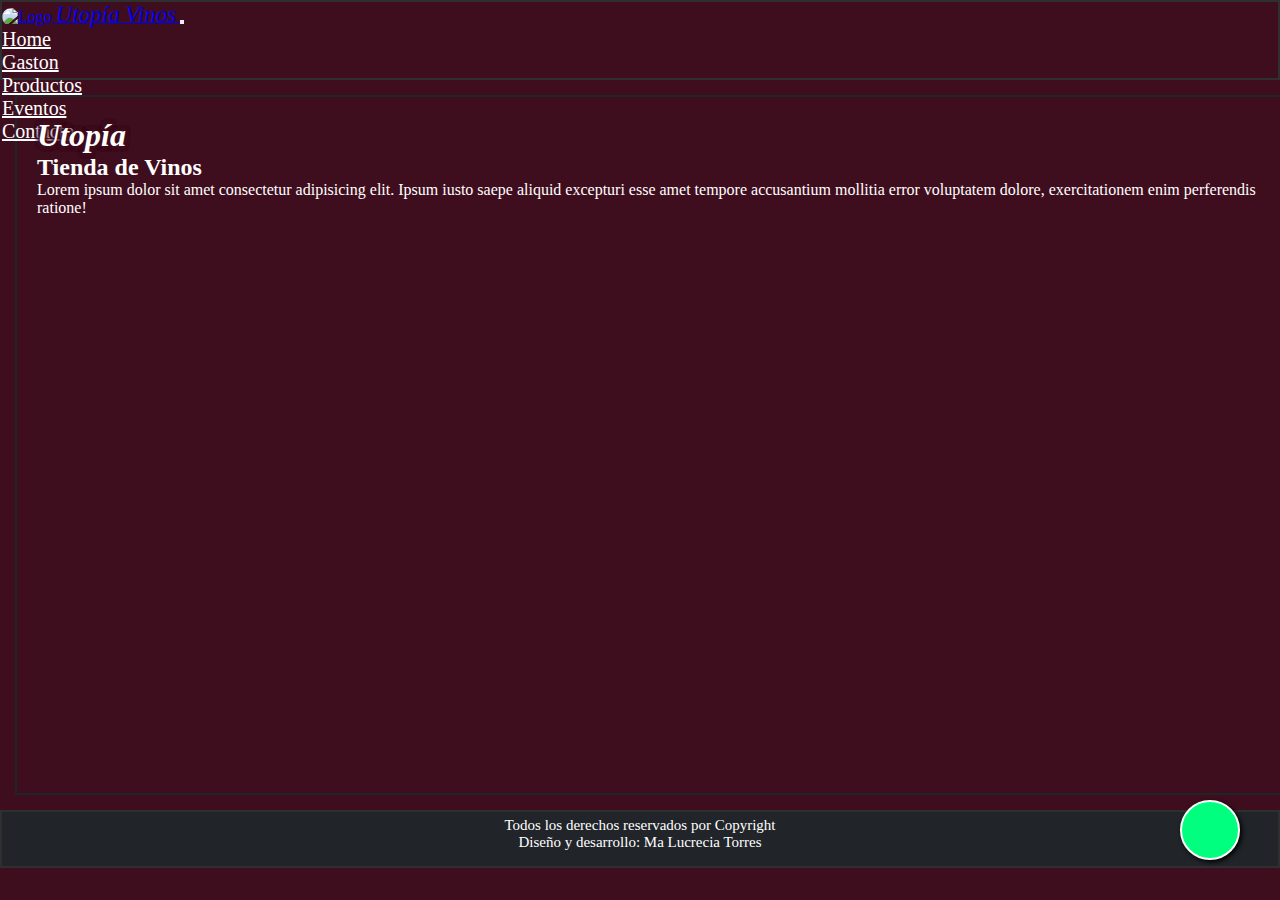
==== index.html @ 3e0301fd "sass y etiquetas meta" ====
<!DOCTYPE html>
<html lang="es">

<head>
    <meta charset="UTF-8">
    <meta name="viewport" content="width=device-width, initial-scale=1.0">
    <!-- Fontawesome Inicia -->
    <link rel="stylesheet" href="https://cdnjs.cloudflare.com/ajax/libs/font-awesome/6.4.2/css/all.min.css"
        integrity="sha512-z3gLpd7yknf1YoNbCzqRKc4qyor8gaKU1qmn+CShxbuBusANI9QpRohGBreCFkKxLhei6S9CQXFEbbKuqLg0DA=="
        crossorigin="anonymous" referrerpolicy="no-referrer" />
    <!-- Fontawesome Fin -->
    <link rel="shortcut icon" href="img/logo.jpeg" type="image/x-icon">
    <!--BS inicia-->
    <link href="https://cdn.jsdelivr.net/npm/bootstrap@5.1.3/dist/css/bootstrap.min.css" rel="stylesheet"
        integrity="sha384-1BmE4kWBq78iYhFldvKuhfTAU6auU8tT94WrHftjDbrCEXSU1oBoqyl2QvZ6jIW3" crossorigin="anonymous">
    <!--BS fin-->
    <!-- Meta SEO inicia -->
    <meta name="description" content="Encontra los vinos mas exclusivos de bodegas Argentinas, recibí asesoramiento sobre las distintas varietales. Envíos a todo el País.">
    <meta name="keywords" content="Vinos, tienda online vinos, vinos argentinos">
    <!-- Meta SEO fin -->
    <link rel="stylesheet" href="estilos.css">
    <title>Utopía: Tú tienda online de Vinos</title>
</head>

<body>
    <!-- navbar inicia -->
    <nav class="navbar navbar-expand-lg navbar-dark bg-dark">
        <div class="container-fluid">
            <a class="navbar-brand" href="#">
                <img src="img/logo.jpeg" alt="Logo">
                <span>Utopía Vinos</span>
            </a>
            <button class="navbar-toggler" type="button" data-bs-toggle="collapse" data-bs-target="#navbarNav"
                aria-controls="navbarNav" aria-expanded="false" aria-label="Toggle navigation">
                <span class="navbar-toggler-icon"></span>
            </button>
            <div class="collapse navbar-collapse justify-content-end" id="navbarNav">
                <ul class="navbar-nav me-auto mb-2 mb-lg-0 d-flex justify-content-end align-items-end w-100">
                    <li class="nav-item">
                        <a class="nav-link active" aria-current="page" href="#">Home</a>
                    </li>
                    <li class="nav-item">
                        <a class="nav-link" href="pages/gaston.html">Gaston</a>
                    </li>
                    <li class="nav-item">
                        <a class="nav-link" href="pages/productos.html">Productos</a>
                    </li>
                    <li class="nav-item">
                        <a class="nav-link" href="pages/eventos.html">Eventos</a>
                    </li>
                    <li class="nav-item">
                        <a class="nav-link" href="pages/contactos.html">Contacto</a>
                    </li>
                </ul>
            </div>
        </div>
    </nav>
    <!-- navbar fin -->

    <!-- Main inicia-->
    <main class="container-fluid">
        <div class="home w-50">
            <h1 class="text-center">Utopía</h1>
            <h2 class="text-center">Tienda de Vinos</h2>
            <p class="text-center">Lorem ipsum dolor sit amet consectetur adipisicing elit. Ipsum iusto saepe aliquid
                excepturi esse amet tempore accusantium mollitia error voluptatem dolore, exercitationem enim
                perferendis ratione!</p>
        </div>
    </main>
    <!-- Main fin-->

    <!-- footer inicia-->
    <footer class="container-fluid">
        <p>Todos los derechos reservados por Copyright</p>
        <p>Diseño y desarrollo: Ma Lucrecia Torres</p>
        <div class="redes"></div>
        <a href=""><i class="fa-brands fa-facebook"></i></a>
        <a href=""><i class="fa-brands fa-instagram"></i></a>
    </footer>

    <a href="https://walink.co/7ef2aa" class="what">
        <i class="fa-brands fa-whatsapp"></i>
    </a>
    <!-- footer fin-->

    <!-- BS inicia -->
    <script src="https://cdn.jsdelivr.net/npm/@popperjs/core@2.10.2/dist/umd/popper.min.js"
        integrity="sha384-7+zCNj/IqJ95wo16oMtfsKbZ9ccEh31eOz1HGyDuCQ6wgnyJNSYdrPa03rtR1zdB" crossorigin="anonymous">
    </script>
    <script src="https://cdn.jsdelivr.net/npm/bootstrap@5.1.3/dist/js/bootstrap.min.js"
        integrity="sha384-QJHtvGhmr9XOIpI6YVutG+2QOK9T+ZnN4kzFN1RtK3zEFEIsxhlmWl5/YESvpZ13" crossorigin="anonymous">
    </script>
    <!-- BS fin -->
</body>

</html>
---- estilos.css ----
* {
  margin: 0;
  padding: 0;
  box-sizing: border-box;
}

body {
  background-color: #3f0e1e;
}

.navbar {
  height: 80px;
  border: 2px solid #302f2f;
}

.navbar-nav:hover {
  cursor: pointer;
}

.nav-item:hover {
  background-color: #3f0e1e;
}

span {
  font-size: 23px;
  font-style: italic;
}

.navbar-brand img {
  height: 60px;
  border-radius: 30px;
}

.nav-link {
  color: #fff !important;
  font-size: 20px;
}

main {
  padding: 15px;
  margin: 15px;
  color: #fff;
  height: 700px;
  width: 100%;
  background-image: url(img/W1.jpg);
  background-size: cover;
  background-position: center;
  border: 2px solid #212529;
}

.home {
  border: 5px solid #3f0e1e;
}

h1 {
  font-style: italic;
  text-shadow: 0 0 5px #3f0e1e, 0 0 5px #3f0e1e, 0 0 5px #3f0e1e, 0 0 5px #3f0e1e, 0 0 5px #3f0e1e;
}

footer {
  background-color: #212529;
  color: #fff;
  text-align: center;
  padding: 5px;
  border: 2px solid #302f2f;
}
footer p {
  font-size: 15px;
}
footer .redes {
  margin-top: 10px;
}
footer a {
  color: #fff;
  text-shadow: 0 0 5px #3f0e1e, 0 0 5px #3f0e1e, 0 0 5px #3f0e1e, 0 0 5px #3f0e1e;
}
footer i {
  font-size: 15px;
  letter-spacing: 10px;
}

.what {
  height: 60px;
  width: 60px;
  background-color: springgreen;
  position: fixed;
  bottom: 40px;
  right: 40px;
  text-decoration: none;
  color: #fff;
  font-size: 30px;
  border: 2px solid #fff;
  display: grid;
  place-items: center;
  border-radius: 50%;
  box-shadow: 2px 2px 5px #000;
}

/* Gaston */
.soy {
  color: #fff;
  text-align: center;
  padding: 10px;
  margin: 10px;
  background-color: #302f2f;
  border: 2px solid #212529;
}

.img-responsive {
  height: 100px;
  width: 100%;
  height: auto;
}

.presentacion {
  text-align: center;
  color: #fff;
  padding: 35px;
}

/* productos */
.productos {
  color: #fff;
  text-align: center;
  padding: 15px;
  margin: 10px;
  font-size: 45px;
  text-shadow: 0 0 5px #3f0e1e, 0 0 5px #3f0e1e, 0 0 5px #3f0e1e, 0 0 5px #3f0e1e;
}

.vinos {
  height: 700px;
  width: 100%;
  background-image: url(img/W9.jpg);
  background-size: cover;
  background-position: center;
}

.card {
  margin-top: 15px;
}

.card-title {
  color: #212529;
  text-align: center;
  font-size: 25px;
}

.card-a {
  color: #fff;
  text-align: center;
  background-color: #3f0e1e;
  text-decoration: none;
  display: inline-block;
  width: 90%;
  margin: 10px;
  padding: 10px;
  text-transform: uppercase;
}

/* Eventos */
.eventos {
  color: #fff;
  text-align: center;
  margin-top: 15px;
}

.miclase {
  margin-top: 10px;
  width: 100%;
  border: 2px solid #fff;
}

/* contacto */
form {
  width: 100%;
  height: 100vh;
  background-color: #302f2f;
  margin-top: 15px;
  padding: 30px;
  background-image: linear-gradient(rgba(187, 151, 150, 0.247), rgba(158, 46, 46, 0.397)), url(img/W4.jpg);
  background-position: center;
  background-size: cover;
}

.contacto {
  text-align: center;
  font-size: 40px;
  font-family: Verdana, Geneva, Tahoma, sans-serif;
  text-transform: uppercase;
  -webkit-text-decoration: underline #3f0e1e;
          text-decoration: underline #3f0e1e;
}

form input {
  width: 100%;
  font-size: 25px;
  background-color: transparent;
  border: none;
  border-bottom: 4px solid #000;
}

form input::-moz-placeholder {
  color: #000;
}

form input::placeholder {
  color: #000;
}

form textarea {
  width: 100%;
  font-size: 25px;
  background-color: transparent;
  border: none;
  border-bottom: 4px solid #000;
}

form textarea::-moz-placeholder {
  color: #000;
}

form textarea::placeholder {
  color: #000;
}

form #enviar {
  background-color: #302f2f;
  font-size: 25px;
  border: 4px solid #000;
  padding: 10px;
}/*# sourceMappingURL=estilos.css.map */
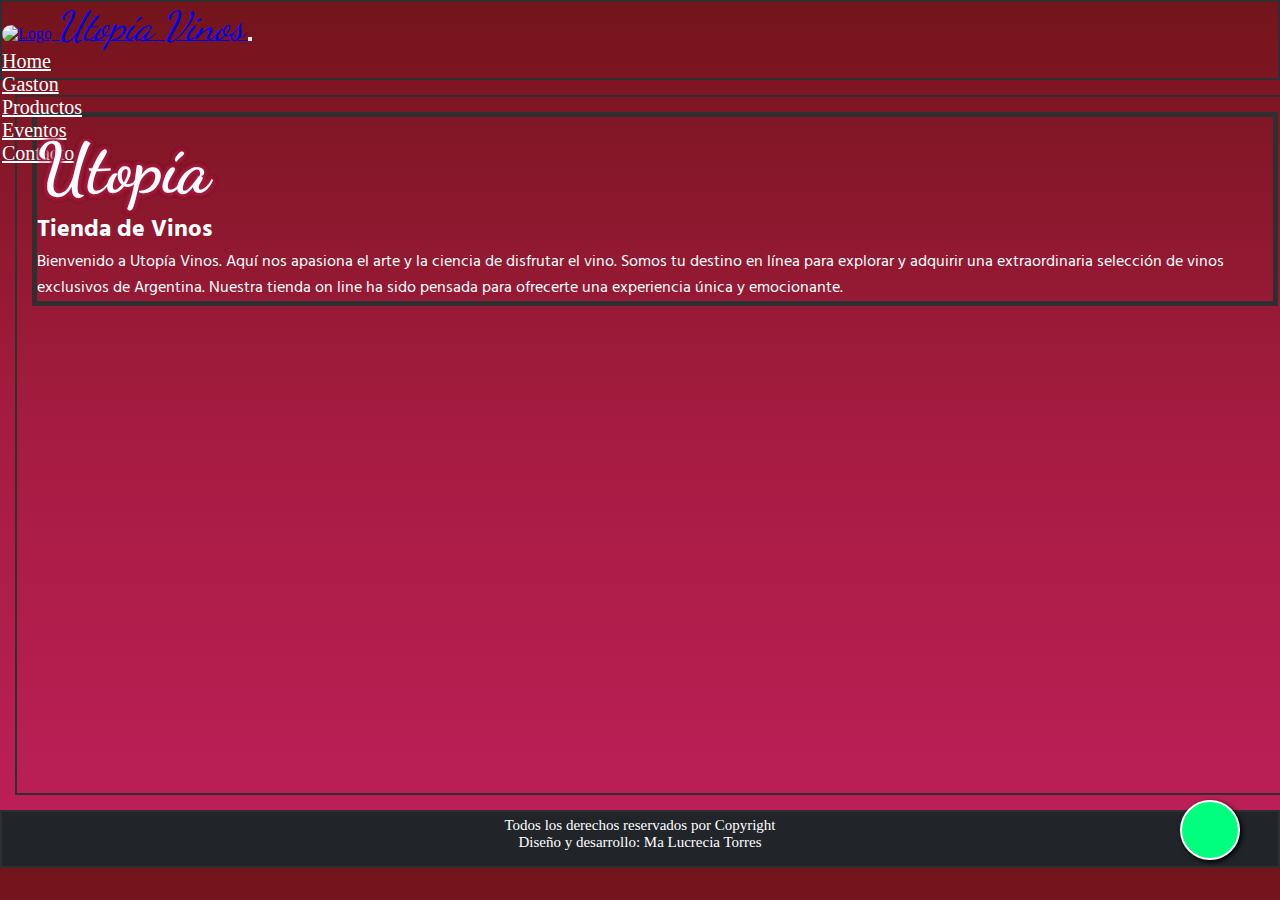
==== commit ce263c98: "agregando parrafos" ====
--- a/index.html
+++ b/index.html
@@ -14,8 +14,8 @@
     <link href="https://cdn.jsdelivr.net/npm/bootstrap@5.1.3/dist/css/bootstrap.min.css" rel="stylesheet"
         integrity="sha384-1BmE4kWBq78iYhFldvKuhfTAU6auU8tT94WrHftjDbrCEXSU1oBoqyl2QvZ6jIW3" crossorigin="anonymous">
     <!--BS fin-->
-    <!-- Meta SEO inicia -->
-    <meta name="description" content="Encontra los vinos mas exclusivos de bodegas Argentinas, recibí asesoramiento sobre las distintas varietales. Envíos a todo el País.">
+    <!-- Meta SEO inicia  -->
+    <meta name="description" content="Encontra los vinos mas exclusivos de bodegas Argentinas: tintos, blancos, rosados, orgánicos. Recibí asesoramiento personalizado sobre las distintas varietales. Hacemos envíos a todo el país.">
     <meta name="keywords" content="Vinos, tienda online vinos, vinos argentinos">
     <!-- Meta SEO fin -->
     <link rel="stylesheet" href="estilos.css">
@@ -62,9 +62,7 @@
         <div class="home w-50">
             <h1 class="text-center">Utopía</h1>
             <h2 class="text-center">Tienda de Vinos</h2>
-            <p class="text-center">Lorem ipsum dolor sit amet consectetur adipisicing elit. Ipsum iusto saepe aliquid
-                excepturi esse amet tempore accusantium mollitia error voluptatem dolore, exercitationem enim
-                perferendis ratione!</p>
+            <p class="text-center">Bienvenido a Utopía Vinos. Aquí nos apasiona el arte y la ciencia de disfrutar el vino. Somos tu destino en línea para explorar y adquirir una extraordinaria selección de vinos exclusivos de Argentina. Nuestra tienda on line ha sido pensada para ofrecerte una experiencia única y emocionante.</p>
         </div>
     </main>
     <!-- Main fin-->
--- a/estilos.css
+++ b/estilos.css
@@ -1,3 +1,4 @@
+@import url("https://fonts.googleapis.com/css2?family=Dancing+Script:wght@500;700&family=Great+Vibes&family=Hind:wght@300;400&family=Playfair+Display&family=Roboto:wght@100&family=Satisfy&display=swap");
 * {
   margin: 0;
   padding: 0;
@@ -5,7 +6,8 @@
 }
 
 body {
-  background-color: #3f0e1e;
+  background-color: #A61C41;
+  background-image: linear-gradient(#73141B, #A61C41, #BF1F5A);
 }
 
 .navbar {
@@ -18,17 +20,18 @@
 }
 
 .nav-item:hover {
-  background-color: #3f0e1e;
+  background-color: #A61C41;
 }
 
 span {
-  font-size: 23px;
+  font-size: 40px;
   font-style: italic;
+  font-family: "Dancing Script", cursive;
 }
 
 .navbar-brand img {
-  height: 60px;
-  border-radius: 30px;
+  height: 70px;
+  border-radius: 50px;
 }
 
 .nav-link {
@@ -45,16 +48,19 @@
   background-image: url(img/W1.jpg);
   background-size: cover;
   background-position: center;
-  border: 2px solid #212529;
+  border: 2px solid #302f2f;
 }
 
 .home {
-  border: 5px solid #3f0e1e;
+  border: 5px solid #302f2f;
+  font-family: "Hind", sans-serif;
 }
 
 h1 {
-  font-style: italic;
-  text-shadow: 0 0 5px #3f0e1e, 0 0 5px #3f0e1e, 0 0 5px #3f0e1e, 0 0 5px #3f0e1e, 0 0 5px #3f0e1e;
+  font-family: "Dancing Script", cursive;
+  font-size: 70px;
+  text-shadow: 0 0 5px #A61C41, 0 0 5px #A61C41, 0 0 5px #A61C41, 0 0 5px #A61C41, 0 0 5px #A61C41;
+  margin-top: 10px;
 }
 
 footer {
@@ -72,7 +78,7 @@
 }
 footer a {
   color: #fff;
-  text-shadow: 0 0 5px #3f0e1e, 0 0 5px #3f0e1e, 0 0 5px #3f0e1e, 0 0 5px #3f0e1e;
+  text-shadow: 0 0 5px #A61C41, 0 0 5px #A61C41, 0 0 5px #A61C41, 0 0 5px #A61C41;
 }
 footer i {
   font-size: 15px;
@@ -97,22 +103,43 @@
 }
 
 /* Gaston */
+.navbar {
+  z-index: 1;
+}
+
 .soy {
   color: #fff;
+  font-family: "Dancing Script", cursive;
+  font-size: 45px;
   text-align: center;
   padding: 10px;
   margin: 10px;
-  background-color: #302f2f;
-  border: 2px solid #212529;
+  background-color: #212529;
+  border: 2px solid #302f2f;
+}
+
+.mision {
+  text-align: center;
+  font-family: "Dancing Script", cursive;
+  font-size: 27px;
+  color: #fff;
+  text-shadow: 0 0 5px #A61C41, 0 0 5px #A61C41, 0 0 5px #A61C41, 0 0 5px #A61C41;
 }
 
 .img-responsive {
   height: 100px;
   width: 100%;
   height: auto;
+  transform: rotatey(0deg);
+  transition: all 5s;
+}
+
+.img-responsive:hover {
+  transform: rotatey(360deg);
 }
 
 .presentacion {
+  font-family: "Hind", sans-serif;
   text-align: center;
   color: #fff;
   padding: 35px;
@@ -120,12 +147,14 @@
 
 /* productos */
 .productos {
+  font-family: "Dancing Script", cursive;
+  font-size: 100px;
   color: #fff;
   text-align: center;
   padding: 15px;
   margin: 10px;
   font-size: 45px;
-  text-shadow: 0 0 5px #3f0e1e, 0 0 5px #3f0e1e, 0 0 5px #3f0e1e, 0 0 5px #3f0e1e;
+  text-shadow: 0 0 5px #A61C41, 0 0 5px #A61C41, 0 0 5px #A61C41, 0 0 5px #A61C41;
 }
 
 .vinos {
@@ -149,7 +178,7 @@
 .card-a {
   color: #fff;
   text-align: center;
-  background-color: #3f0e1e;
+  background-color: #A61C41;
   text-decoration: none;
   display: inline-block;
   width: 90%;
@@ -158,8 +187,20 @@
   text-transform: uppercase;
 }
 
+.card-a:hover {
+  transition: all 1.5s;
+  font-family: "Dancing Script", cursive;
+  height: 80px;
+  width: 200px;
+  font-size: 30px;
+  color: #0D0D0D;
+  background-color: #BF1F5A;
+}
+
 /* Eventos */
 .eventos {
+  font-family: "Dancing Script", cursive;
+  font-size: 50px;
   color: #fff;
   text-align: center;
   margin-top: 15px;
@@ -186,10 +227,8 @@
 .contacto {
   text-align: center;
   font-size: 40px;
-  font-family: Verdana, Geneva, Tahoma, sans-serif;
+  font-family: "Dancing Script", cursive;
   text-transform: uppercase;
-  -webkit-text-decoration: underline #3f0e1e;
-          text-decoration: underline #3f0e1e;
 }
 
 form input {
@@ -229,4 +268,35 @@
   font-size: 25px;
   border: 4px solid #000;
   padding: 10px;
+}
+
+@media only screen and (min-width: 320px) and (max-width: 768px) {
+  body {
+    font-size: 16px;
+  }
+  h1 {
+    font-size: 30px;
+  }
+  h2 {
+    font-size: 30px !important;
+  }
+  .navbar-brand img {
+    height: 50px;
+    margin-bottom: 30px;
+  }
+  .navbar-brand span {
+    font-size: 25px;
+  }
+  form #enviar {
+    font-size: 15px;
+  }
+  form textarea {
+    font-size: 24px;
+  }
+}
+@media only screen and (min-width: 769px) and (max-width: 1024px) {
+  .navbar-brand img {
+    height: 50px;
+    margin-bottom: 30px;
+  }
 }/*# sourceMappingURL=estilos.css.map */